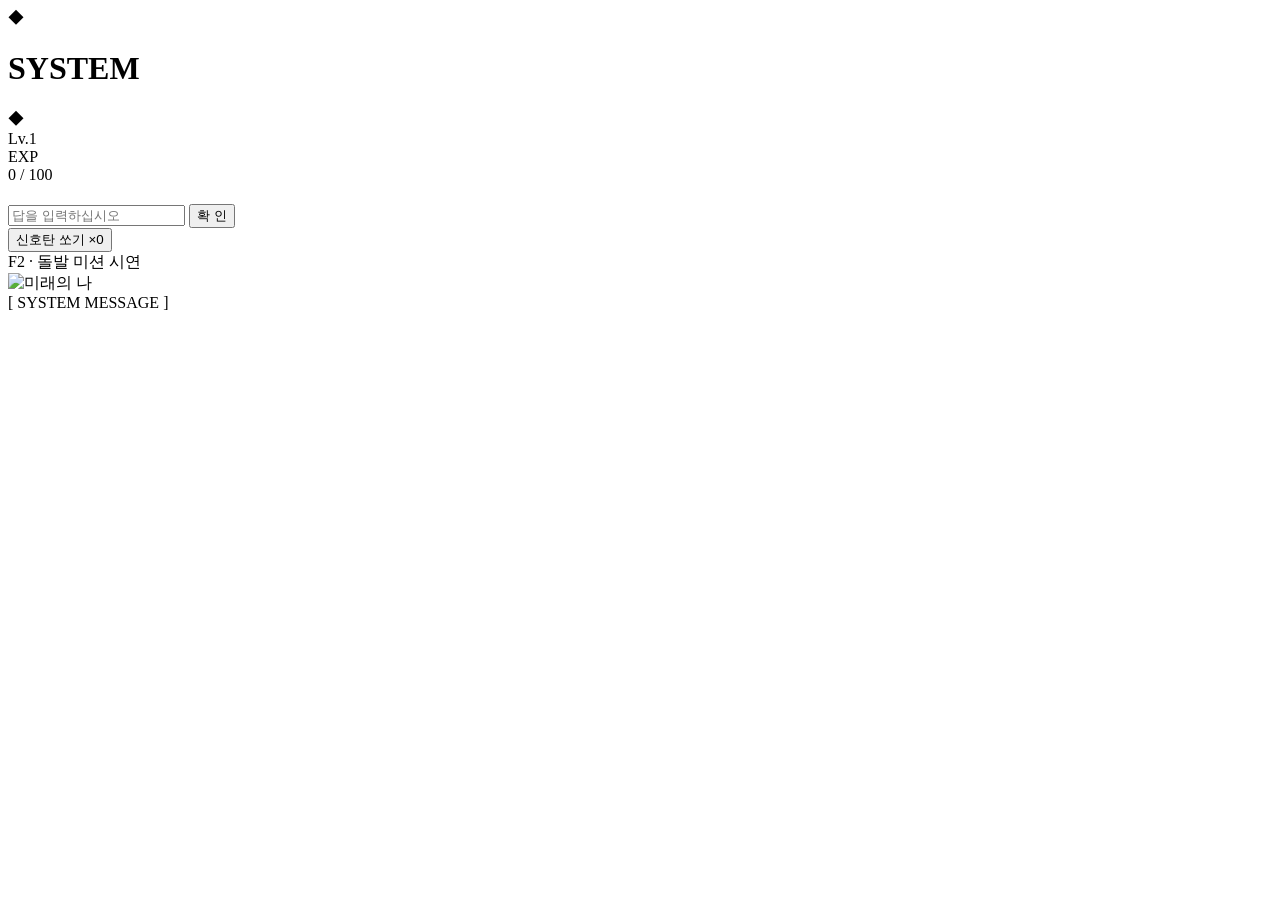
==== web/templates/index.html @ ff2912bf "무인도 생존 교육 시스템: tkinter 버전과 Flask 웹 확장판 - island_system.py: 퀘스트·판정·힌트·EXP/레벨업·재도전, 헬기 보급 애니메이션, 표류자 돌" ====
﻿<!doctype html>
<html lang="ko">
<head>
  <meta charset="utf-8">
  <meta name="viewport" content="width=device-width, initial-scale=1">
  <title>무인도 시스템</title>
  <link rel="preconnect" href="https://fonts.googleapis.com">
  <link rel="preconnect" href="https://fonts.gstatic.com" crossorigin>
  <link href="https://fonts.googleapis.com/css2?family=Noto+Sans+KR:wght@400;500;700&family=Orbitron:wght@600;800&display=swap" rel="stylesheet">
  <link rel="stylesheet" href="static/style.css">
</head>
<body>
  <!-- 배경: 해안가 일러스트를 어둡게 깔고, 그 위에 시스템 창을 띄운다 -->
  <div class="backdrop"></div>

  <main class="system" id="system">
    <header class="sys-head">
      <span class="diamond">◆</span><h1>SYSTEM</h1><span class="diamond">◆</span>
    </header>

    <!-- 상태창 -->
    <section class="status">
      <div class="lv" id="lv">Lv.1</div>
      <div class="exp">
        <div class="exp-label">EXP</div>
        <div class="exp-bar"><div class="exp-fill" id="expFill"></div></div>
        <div class="exp-text" id="expText">0 / 100</div>
      </div>
      <div class="meta" id="meta"></div>
    </section>
    <div class="bag" id="bag"></div>
    <div class="notice" id="notice"></div>

    <!-- 퀘스트 -->
    <section class="quest">
      <div class="progress" id="progress"></div>
      <h2 class="q-title" id="qTitle"></h2>
      <p class="q-text" id="qText"></p>
      <form class="answer-row" id="answerForm">
        <input id="answer" autocomplete="off" placeholder="답을 입력하십시오" aria-label="답 입력">
        <button id="submit" class="btn primary" type="submit">확 인</button>
      </form>
      <button id="flare" class="btn ghost" type="button">신호탄 쏘기 ×0</button>
      <div class="result" id="result"></div>
      <div class="future" id="future" hidden>
        <img src="static/img/future_me.jpg" alt="미래의 나">
        <p><b>미래의 나</b><span id="hint"></span></p>
      </div>
    </section>

    <footer class="foot">F2 · 돌발 미션 시연</footer>
  </main>

  <!-- 시작 화면 -->
  <div class="overlay" id="intro">
    <div class="intro-card">
      <img class="intro-face" src="static/img/future_me.jpg" alt="미래의 나">
      <div class="intro-text">
        <div class="tag">[ SYSTEM MESSAGE ]</div>
        <p id="introLine"></p>
        <button class="btn primary" id="startBtn" hidden>시스템 접속</button>
      </div>
    </div>
  </div>

  <!-- 레벨업 보급 연출 -->
  <div class="overlay" id="levelup" hidden>
    <div class="scene lu-scene">
      <div class="lu-title">LEVEL UP</div>
      <div class="lu-sub" id="luSub"></div>
      <div class="heli" id="heli">
        <svg viewBox="0 0 200 90" aria-hidden="true">
          <rect class="rotor" x="15" y="4" width="160" height="5" rx="2" fill="#d6ecff"/>
          <rect x="88" y="8" width="7" height="14" fill="#7d8ea3"/>
          <path d="M128 42 L192 32 L192 42 L128 54 Z" fill="#7d8ea3"/>
          <rect class="tail-rotor" x="186" y="20" width="4" height="34" fill="#d6ecff"/>
          <ellipse cx="90" cy="46" rx="48" ry="24" fill="#4a5a6a" stroke="#3fa9ff" stroke-width="3"/>
          <path d="M46 42 Q52 26 78 26 L78 50 L44 50 Z" fill="#9ad1ff"/>
          <text x="84" y="52" font-size="11" font-weight="700" fill="#ffd166" font-family="Orbitron, sans-serif">RESCUE</text>
          <rect x="62" y="68" width="4" height="12" fill="#7d8ea3"/>
          <rect x="112" y="68" width="4" height="12" fill="#7d8ea3"/>
          <rect x="44" y="79" width="94" height="5" rx="2" fill="#7d8ea3"/>
        </svg>
      </div>
      <div class="crate" id="crate"><div class="chute"></div><div class="lines"></div><div class="box"></div></div>
      <div class="reward" id="luReward"></div>
    </div>
  </div>

  <!-- 돌발 미션: 표류자 -->
  <div class="overlay" id="event" hidden>
    <div class="ev-card">
      <div class="ev-head">⚠ 돌발 미션 : 해안가에 표류자 발견</div>
      <div class="scene ev-scene">
        <div class="drifter" id="drifter"><img id="drifterImg" alt=""></div>
        <div class="waves"></div>
        <div class="ev-banner" id="evBanner">해안가에 누군가 떠밀려 왔다!</div>
      </div>
      <div class="ev-body" id="evBody" hidden>
        <img class="portrait" id="portrait" alt="">
        <div class="ev-info">
          <h3 id="evName"></h3>
          <p class="story" id="evStory"></p>
          <ul class="clues" id="clues"></ul>
          <button class="btn ghost small" id="lookCloser" type="button">◎ 더 살펴보기</button>
        </div>
      </div>
      <div class="ev-tip" id="evTip" hidden>
        <img src="static/img/future_me.jpg" alt="">
        <span>구한다고 다 도움이 되는 건 아니야. 단서로 판단해.</span>
      </div>
      <div class="choices" id="choices" hidden>
        <button class="btn choice" data-choice="trust" type="button">함께 지낸다<small>믿는다</small></button>
        <button class="btn choice" data-choice="guard" type="button">구조하되<small>경계한다</small></button>
        <button class="btn choice" data-choice="watch" type="button">멀리서<small>지켜본다</small></button>
      </div>
      <div class="ev-result" id="evResult" hidden></div>
    </div>
  </div>

  <script src="static/game.js"></script>
</body>
</html>
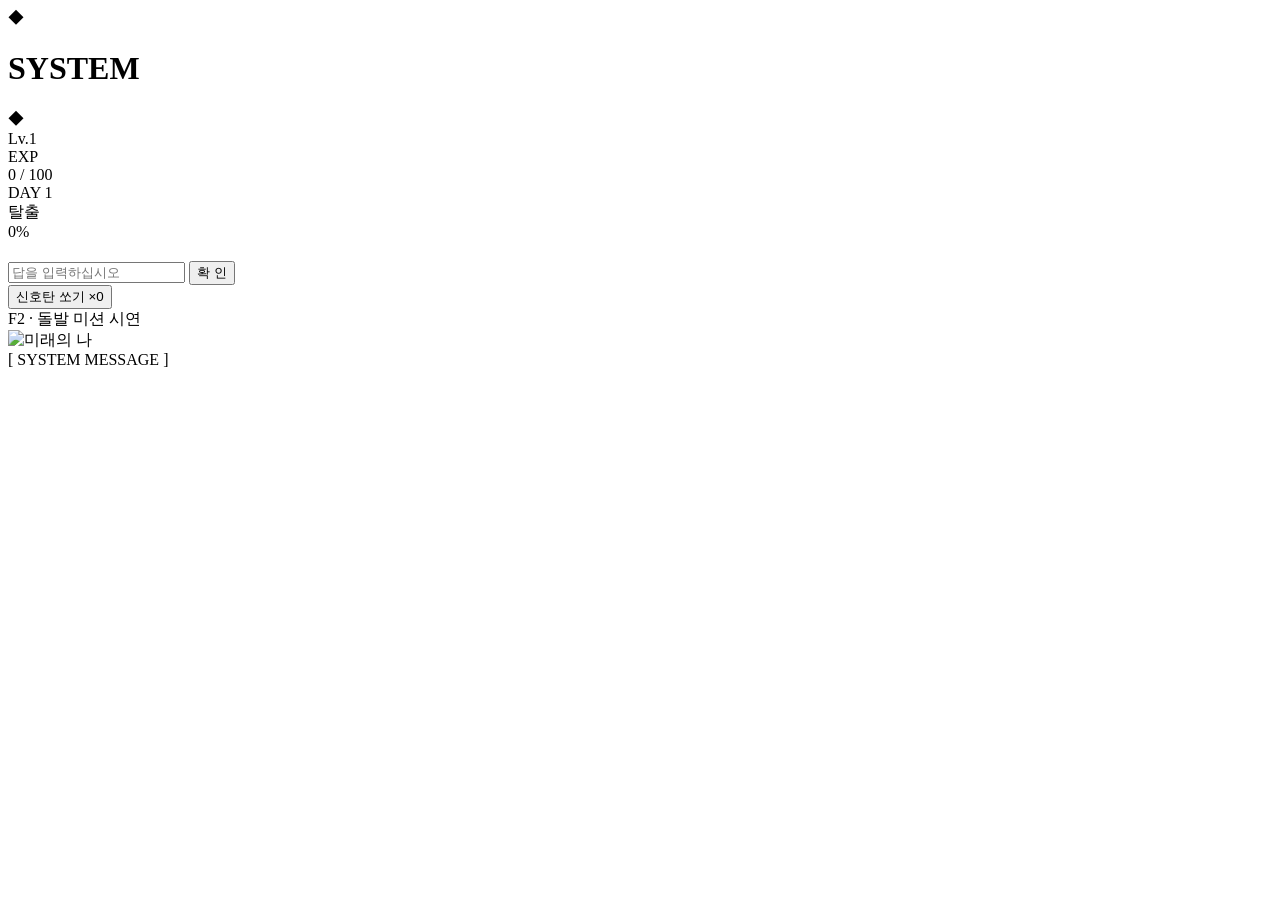
==== commit 22b146fa: "엔딩 3종 · 퀘스트 100개 · 레벨별 EXP 증가 - 탈출 준비도 게이지: 혼자(엔딩 B), 조력자 버프로 빠르게(엔딩 A), 도둑에게 속아 가장 느리게(엔딩 C) - 퀘스트 " ====
--- a/web/templates/index.html
+++ b/web/templates/index.html
@@ -28,6 +28,16 @@
       </div>
       <div class="meta" id="meta"></div>
     </section>
+    <!-- 엔딩 조건: 탈출 준비도 -->
+    <section class="escape">
+      <div class="day" id="day">DAY 1</div>
+      <div class="exp">
+        <div class="exp-label">탈출</div>
+        <div class="exp-bar"><div class="escape-fill" id="escapeFill"></div></div>
+        <div class="exp-text" id="escapeText">0%</div>
+      </div>
+    </section>
+    <div class="buffs" id="buffs"></div>
     <div class="bag" id="bag"></div>
     <div class="notice" id="notice"></div>
 
@@ -118,6 +128,22 @@
     </div>
   </div>
 
+  <!-- 엔딩 -->
+  <div class="overlay" id="ending" hidden>
+    <div class="end-card">
+      <div class="scene end-scene" id="endScene">
+        <div class="raft" id="raft"><div class="sail"></div><div class="mast"></div><div class="deck"></div></div>
+        <div class="rain"></div>
+      </div>
+      <div class="end-kind" id="endKind"></div>
+      <h2 class="end-title" id="endTitle"></h2>
+      <p class="end-story" id="endStory"></p>
+      <div class="future"><img src="static/img/future_me.jpg" alt="미래의 나"><p><b>미래의 나</b><span id="endFuture"></span></p></div>
+      <div class="end-stats" id="endStats"></div>
+      <button class="btn primary" id="restart" type="button">처음부터 다시</button>
+    </div>
+  </div>
+
   <script src="static/game.js"></script>
 </body>
 </html>
